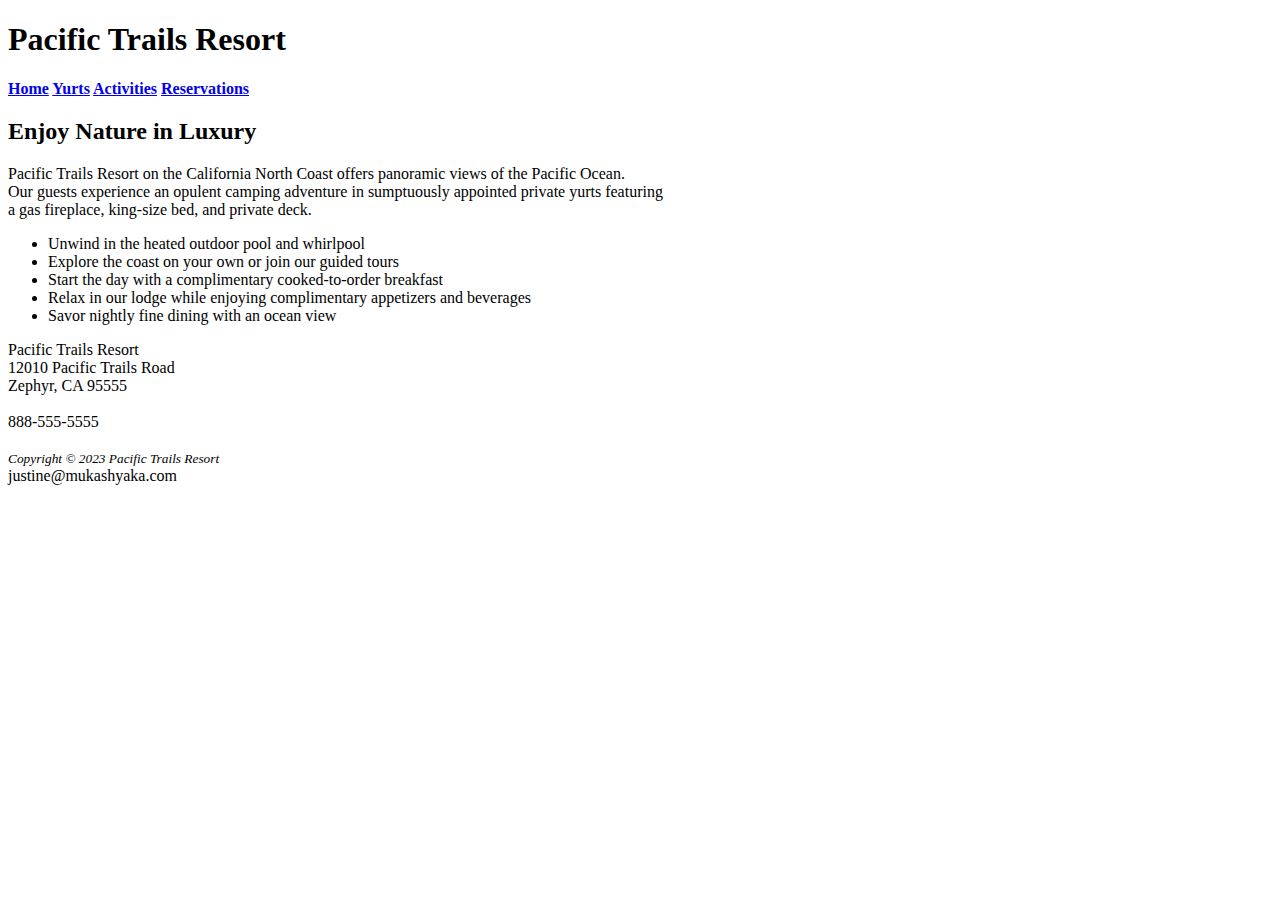
==== index.html @ eebb4aef "Add files via upload" ====
<!DOCTYPE html>

<html lang="en">

<head>

<meta charset="utf-8">

<title>Pacific Trails Resort</title>

<link href="css/styles.css" rel="stylesheet">

</head>

<body>

<div id="wrapper"></div>

<header>

<h1>Pacific Trails Resort</h1>


<b>
    <a href="index.html">Home</a> 
    <a href="yurts.html">Yurts</a> 


<script>
    function handleError() {
      var message = "This website is under construction, please check back again";
      alert(message);
    }
    </script>
    
    <a href="activities.html" onclick="handleError()">Activities</a>
    <a href="reservations.html" onclick="handleError()">Reservations</a>


<h2>Enjoy Nature in Luxury</h2>
</b>

</header>

<p>Pacific Trails Resort on the California North Coast offers panoramic views of the Pacific Ocean.<br>
Our guests experience an opulent camping adventure in sumptuously appointed private yurts featuring <br>
a gas fireplace, king-size bed, and private deck.</p>

<nav>

<ul>
    <li>Unwind in the heated outdoor pool and whirlpool</li>
    <li>Explore the coast on your own or join our guided tours</li>
    <li>Start the day with a complimentary cooked-to-order breakfast</li>
    <li>Relax in our lodge while enjoying complimentary appetizers and beverages</li>
    <li>Savor nightly fine dining with an ocean view</li>
</ul>

</nav>


<div>
    Pacific Trails Resort<br>
    12010 Pacific Trails Road<br>
    Zephyr, CA 95555<br><br>
    
    888-555-5555<br><br>
</div>

<footer>
<small><i>Copyright © 2023 Pacific Trails Resort</i></small><br>

<a>justine@mukashyaka.com</a>
</footer>

</body>


</html>
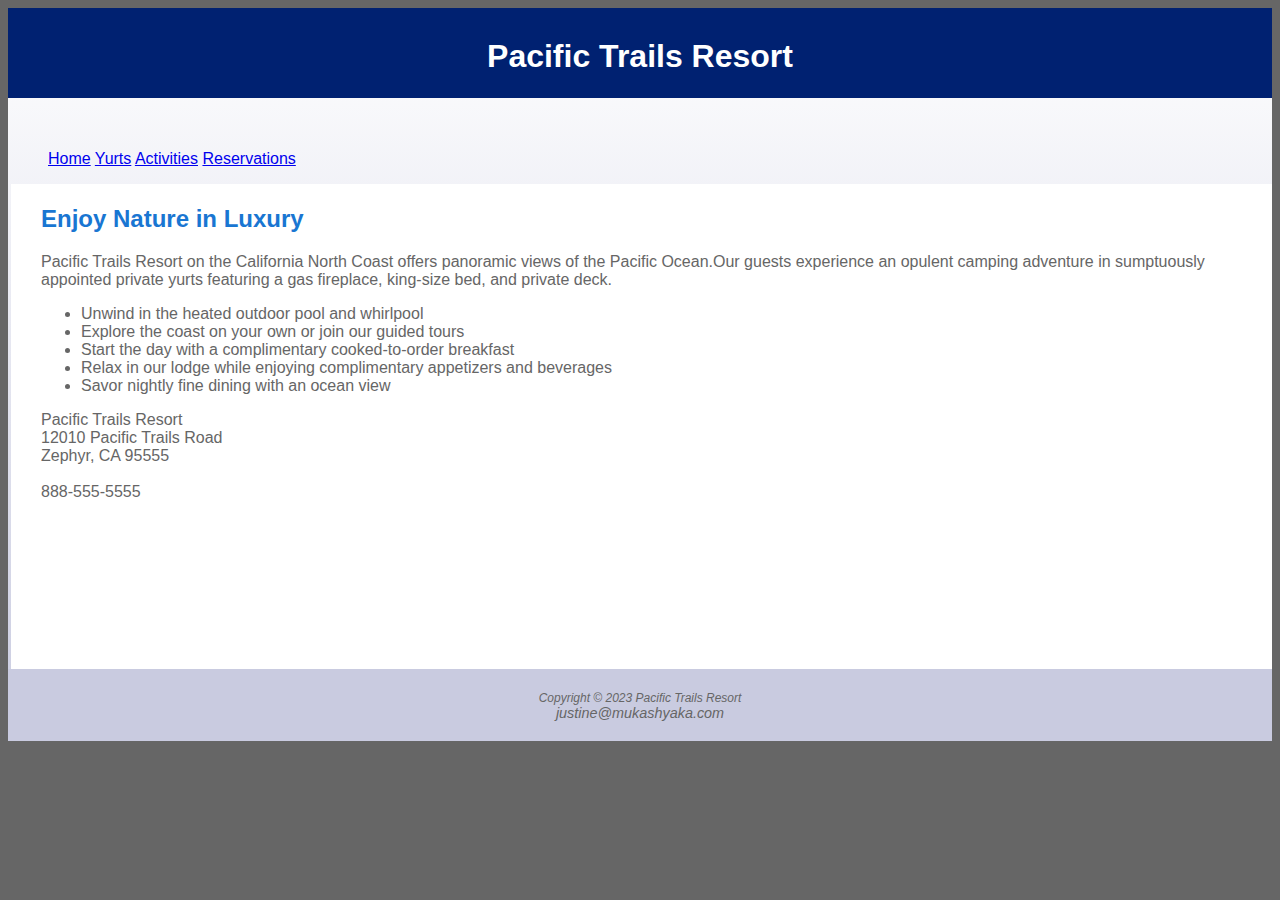
==== commit 8bf40a97: "Add files via upload" ====
--- a/index.html
+++ b/index.html
@@ -8,22 +8,26 @@
 
 <title>Pacific Trails Resort</title>
 
-<link href="css/styles.css" rel="stylesheet">
+<link href="pacific.css" rel="stylesheet">
 
 </head>
 
 <body>
 
-<div id="wrapper"></div>
+<div id="wrapper">
 
 <header>
 
 <h1>Pacific Trails Resort</h1>
 
+</header>
 
-<b>
-    <a href="index.html">Home</a> 
-    <a href="yurts.html">Yurts</a> 
+<br><br>
+<blockquote>
+
+<a href="index.html">Home</a>
+
+<a href="yurts.html">Yurts</a>
 
 
 <script>
@@ -35,18 +39,22 @@
     
     <a href="activities.html" onclick="handleError()">Activities</a>
     <a href="reservations.html" onclick="handleError()">Reservations</a>
+    </blockquote>
 
 
-<h2>Enjoy Nature in Luxury</h2>
-</b>
+<div id="homehero"></div>
 
-</header>
+<main>
 
-<p>Pacific Trails Resort on the California North Coast offers panoramic views of the Pacific Ocean.<br>
-Our guests experience an opulent camping adventure in sumptuously appointed private yurts featuring <br>
-a gas fireplace, king-size bed, and private deck.</p>
+<h2>
 
-<nav>
+Enjoy Nature in Luxury
+
+</h2>
+
+<p><span class="resort"><p>Pacific Trails Resort on the California North Coast offers panoramic views of the Pacific Ocean.Our guests experience an opulent camping adventure in sumptuously appointed private yurts featuring a gas fireplace, king-size bed, and private deck.
+
+</p>
 
 <ul>
     <li>Unwind in the heated outdoor pool and whirlpool</li>
@@ -54,12 +62,9 @@
     <li>Start the day with a complimentary cooked-to-order breakfast</li>
     <li>Relax in our lodge while enjoying complimentary appetizers and beverages</li>
     <li>Savor nightly fine dining with an ocean view</li>
-</ul>
+  </ul>
 
-</nav>
-
-
-<div>
+  <div>
     Pacific Trails Resort<br>
     12010 Pacific Trails Road<br>
     Zephyr, CA 95555<br><br>
@@ -67,13 +72,14 @@
     888-555-5555<br><br>
 </div>
 
+</main>
+
 <footer>
-<small><i>Copyright © 2023 Pacific Trails Resort</i></small><br>
-
-<a>justine@mukashyaka.com</a>
-</footer>
-
-</body>
-
-
-</html>+    <small><i>Copyright © 2023 Pacific Trails Resort</i></small><br>
+    
+    <a>justine@mukashyaka.com</a>
+    </footer>
+    
+    </body>
+    
+    </html>--- a/pacific.css
+++ b/pacific.css
@@ -0,0 +1,520 @@
+body {
+
+    background-color: #666666;
+    
+    color: #666666;
+    
+    font-family: Arial, Verdana,Sans-Serif;
+    
+    }
+    
+    header {
+    
+    background-color: #002171;
+    
+    background-repeat: no-repeat;
+    
+    background-position: right;
+    
+    text-align: center;
+    
+    height: 60px;
+    
+    padding-top: 30px;
+    
+    color: #FFFFFF;
+    
+    }
+    
+    nav {
+    
+    font-weight: bold;
+    
+    float: left;
+    
+    width: 180px;
+    
+    padding: 20px;
+    
+    }
+    
+    nav a {
+    
+    margin: 100px;
+    
+    text-decoration: none;
+    
+    }
+    
+    nav ul {
+    
+    list-style-type: none;
+    
+    margin: 10;
+    
+    padding-left: 10;
+    
+    font-size: 1.2em;
+    
+    }
+    
+    h1 {
+    
+    margin-bottom: 0px;
+    
+    margin-top: 0px;
+    
+    font-family: Arial, Verdana, Sans-Serif;
+    
+    text-align: center;
+    
+    text-align: center;
+    
+    }
+    
+    h2 {
+    
+    color: #1976D2;
+    
+    
+    }
+
+    
+        
+        
+        footer {
+        
+        font-size: 90%;
+        
+        padding: 20px;
+        
+        margin-left: 0px;
+        
+        background-color: #c9cbe0;
+        
+        font-style: italic;
+        
+        text-align: center;
+        
+        font-family: Arial, Sans-Serif, Times;
+        
+        clear: right;
+        
+        }
+        
+        #contact {
+        
+        font-size: 90%;
+        
+        }
+        
+        #wrapper {
+        
+        margin-left: auto;
+        
+        margin-right: auto;
+        
+        width: 100% 100%;
+        
+        background: linear-gradient(to bottom, #ffffff 0%, #c9cbe0 100%);
+        
+        min-width: 960px;
+        
+        max-width: 2048px;
+        
+        }
+
+        dt {
+
+            padding: 10px;
+            
+            }
+
+      
+                
+                main {
+                
+                padding-top: 1px;
+                
+                padding-right: 20px;
+                
+                padding-bottom: 150px;
+                
+                padding-left: 30px;
+                
+                margin-left: 3px;
+                
+                display: block;
+                
+                background-color: white;
+                
+                }
+                
+                dt {
+                
+                padding: 10px;
+                
+                }
+                
+                
+                td,
+                
+                th {
+                
+                padding: 10px;
+                
+                border: solid 1px #3399CC;
+                
+                }
+                
+                td {
+                
+                text-align: center;
+                
+                }
+                
+                .text {
+                
+                text-align: left;
+                
+                }
+                
+                tr:nth-of-type(odd) {
+                
+                background-color: #F5FAFC;
+                
+                }
+                
+                label {
+                
+                float: left;
+                
+                display: block;
+                
+                width: 120px;
+                
+                text-align: right;
+                
+                padding-right: 10px;
+                
+                }
+                
+                input,
+                
+                textarea {
+                
+                display: block;
+                
+                margin-bottom: 20px;
+                
+                }
+                
+                input[type="submit"] {
+                
+                margin-left: 130px;
+                
+                }
+                
+        
+                
+                /*Support of HTML5*/
+                
+                header,
+                
+                main,
+                
+                nav footer,
+                
+                figure,
+                
+                figcaption,
+                
+                aside,
+                
+                section,
+                
+                article {
+                
+                display: block;
+                
+                }
+                
+                #mobile {
+                
+                display: none;
+                
+                }
+                
+                #desktop {
+                
+                display: inline;
+                
+                }
+                
+                /*Media query for mobile phones*/
+                
+                @media only screen and (max-width:37.5em) {
+                
+                video,
+                
+                embed {
+                
+                float: right;
+                
+                padding: 20px;
+                
+                }
+                
+                nav {
+                
+                padding: 0px;
+                
+                }
+                
+                nav a {
+                
+                display: block;
+                
+                }
+                
+                nav li {
+                
+                display: block;
+                
+                margin: 0;
+                
+                }
+                
+                header {
+                
+                padding-top: 1em;
+                
+                }
+                
+                main {
+                
+                padding-top: 0.1em;
+                
+                padding-bottom: 0.1em;
+                
+                padding-left: 1em;
+                
+                padding-right: 1em;
+                
+                font-size: 90%;
+                
+                }
+                
+                h1 {
+                
+                font-size: 1.5em;
+                
+                }
+                
+                #homehero {
+                
+                display: none;
+                
+                height: auto;
+                
+                }
+                
+                #yurthero {
+                
+                display: none;
+                
+                height: auto;
+                
+                }
+                
+                #trailhero {
+                
+                display: none;
+                
+                height: auto;
+                
+                }
+                
+                #mobile {
+                
+                display: inline;
+                
+                }
+                
+                #desktop {
+                
+                display: none;
+                
+                }
+                
+                table {
+                
+                border: solid 1px #3399CC;
+                
+                width: 80%;
+                
+                border-spacing: 0;
+                
+                }
+                
+                td,
+                
+                th {
+                
+                padding: 5px;
+                
+                border: solid 1px #3399CC;
+                
+                }
+                
+                td {
+                
+                text-align: center;
+                
+                }
+                
+                .text {
+                
+                text-align: left;
+                
+                }
+                
+                tr:nth-of-type(odd) {
+                
+                background-color: #F5FAFC;
+                
+                }
+                
+                label {
+                
+                float: none;
+                
+                text-align: left;
+                
+                }
+                
+                input[type="submit"] {
+                
+                margin-left: 0;
+                
+                }
+                
+                #fade {
+                
+                width: 100%;
+                
+                }
+                
+                }
+                
+                /*Media query for tablet devices*/
+                
+                @media only screen and (max-width:64em) {
+                
+                body {
+                
+                margin: 50;
+                
+                background-color: #FFFFFF;
+                
+                }
+                
+                main {
+                
+                margin-left: 50;
+                
+                }
+                
+                #wrapper {
+                
+                min-width: 0;
+                
+                width: auto;
+                
+                box-shadow: none;
+                
+                }
+                
+                nav {
+                
+                float: none;
+                
+                width: auto;
+                
+                text-align: center;
+                
+                padding: 0.5em;
+                
+                }
+                
+                ul {
+                
+                list-style-type: none;
+                
+                margin: 0;
+                
+                padding: 0;
+                
+                overflow: hidden;
+                
+                }
+                
+                li {
+                
+                float: left;
+                
+                }
+                
+                li a {
+                
+                display: block;
+                
+                color: white;
+                
+                text-align: center;
+                
+                margin: 1px 50px 1px 50px;
+                
+                text-decoration: none;
+                
+                }
+                
+                #homehero {
+                
+                margin: 0;
+                
+                height: 200px;
+                
+                }
+                
+                #yurthero {
+                
+                margin: 50;
+                
+                height: 200px;
+                
+                }
+                
+                #trailhero {
+                
+                margin: 50;
+                
+                height: 200px;
+                
+                }
+                
+                #pathhero {
+                
+                margin: 50;
+                
+                height: 200px;
+                
+                }
+                
+                footer {
+                
+                margin: 0;
+                
+                }
+                
+                }
